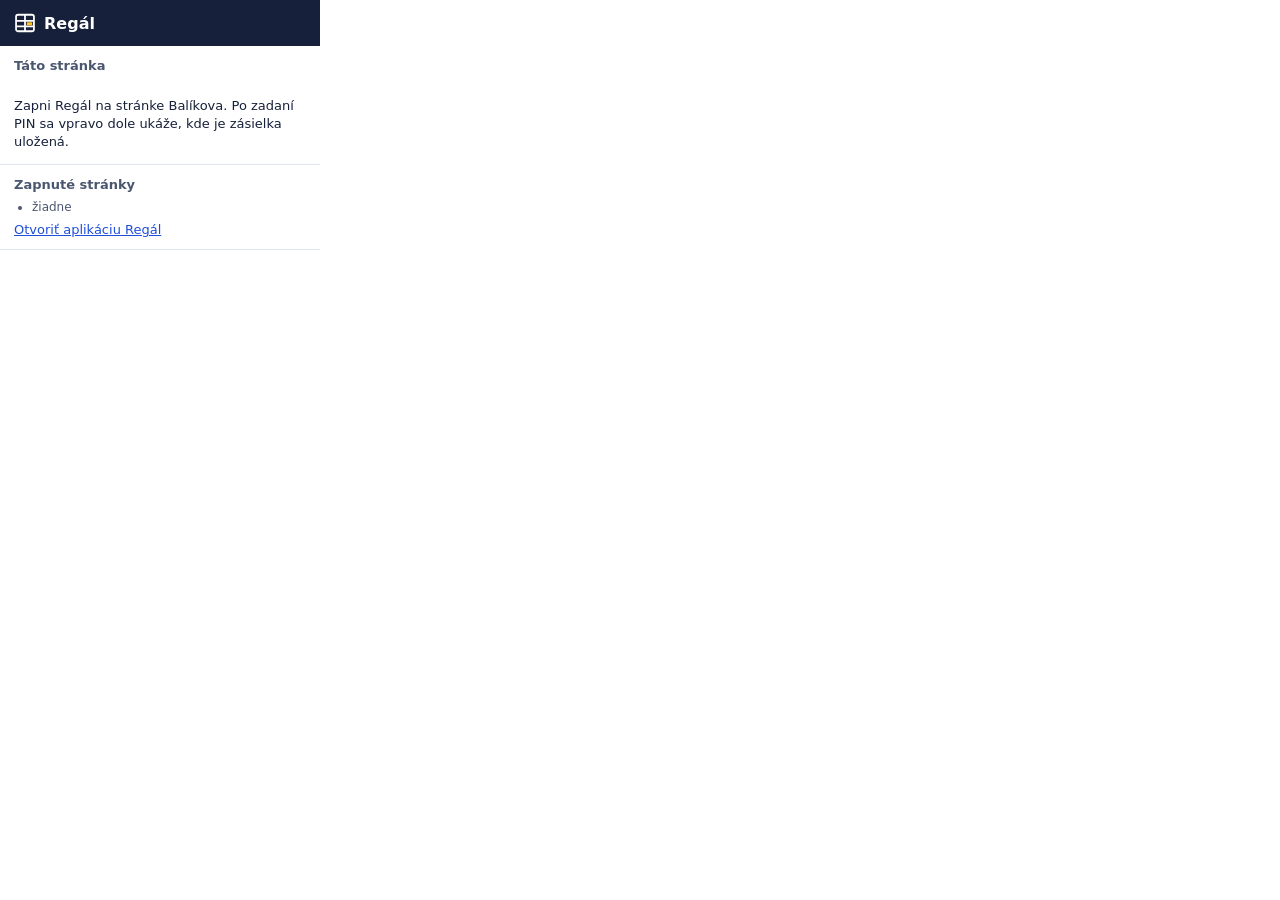
==== rozsirenie/popup.html @ d2313074 "Rozšírenie pre Edge 1.0.0 (zdroj)" ====
<!doctype html>
<html lang="sk">
<head>
<meta charset="utf-8">
<style>
  * { box-sizing: border-box; font-family: 'Segoe UI', system-ui, sans-serif; }
  body { margin: 0; width: 320px; color: #16203A; background: #fff; }
  header { display: flex; align-items: center; gap: 8px; padding: 12px 14px; background: #16203A; color: #fff; }
  header b { font-size: 16px; }
  header svg { width: 22px; height: 22px; }
  section { padding: 12px 14px; border-bottom: 1px solid #E1E6EC; display: grid; gap: 8px; }
  h2 { font-size: 13px; margin: 0; color: #4B5670; font-weight: 600; }
  p { margin: 0; font-size: 13px; line-height: 1.4; }
  input { width: 100%; height: 36px; border: 1.5px solid #C3CBD6; border-radius: 8px; padding: 0 10px; font-size: 14px; }
  input:focus { outline: none; border-color: #1F4FD8; }
  button { height: 36px; border-radius: 8px; border: 1.5px solid #C3CBD6; background: #fff; font-weight: 600; font-size: 14px; cursor: pointer; color: #16203A; }
  button.primary { background: #1F4FD8; border-color: #1F4FD8; color: #fff; }
  button.yellow { background: #FFC21A; border-color: #FFC21A; }
  .err { color: #C62F2F; } .ok { color: #17845F; }
  .site { font-weight: 600; word-break: break-all; }
  ul { margin: 0; padding-left: 18px; font-size: 12px; color: #4B5670; }
  a { color: #1F4FD8; font-size: 13px; }
  [hidden] { display: none !important; }
</style>
</head>
<body>
  <header>
    <svg viewBox="0 0 32 32"><rect x="3" y="4" width="26" height="24" rx="3" fill="none" stroke="#fff" stroke-width="2.6"/><path d="M3 13h26M3 21h26M16 4v24" stroke="#fff" stroke-width="2.6"/><rect x="18.5" y="14.8" width="8" height="4.6" rx="1" fill="#FFC21A"/></svg>
    <b>Regál</b>
  </header>

  <section id="login" hidden>
    <h2>Prihlásenie (rovnaký účet ako v aplikácii Regál)</h2>
    <form id="login-form">
      <input name="email" type="email" placeholder="E-mail" autocomplete="username" required>
      <div style="height:6px"></div>
      <input name="password" type="password" placeholder="Heslo" autocomplete="current-password" required>
      <div style="height:8px"></div>
      <button class="primary" style="width:100%">Prihlásiť sa</button>
    </form>
    <p id="login-msg" class="err"></p>
  </section>

  <section id="account" hidden>
    <p>Prihlásený: <b id="email"></b></p>
    <button id="logout">Odhlásiť sa</button>
  </section>

  <section id="site-box">
    <h2>Táto stránka</h2>
    <p class="site" id="site"></p>
    <button class="yellow" id="enable" hidden>Zapnúť Regál na tejto stránke</button>
    <button id="disable" hidden>Vypnúť na tejto stránke</button>
    <p id="site-msg"></p>
    <p>Zapni Regál na stránke Balíkova. Po zadaní PIN sa vpravo dole ukáže, kde je zásielka uložená.</p>
  </section>

  <section>
    <h2>Zapnuté stránky</h2>
    <ul id="sites"><li>žiadne</li></ul>
    <a href="https://tominojanderlik.github.io/regal/" target="_blank" rel="noopener">Otvoriť aplikáciu Regál</a>
  </section>
  <script src="popup.js"></script>
</body>
</html>
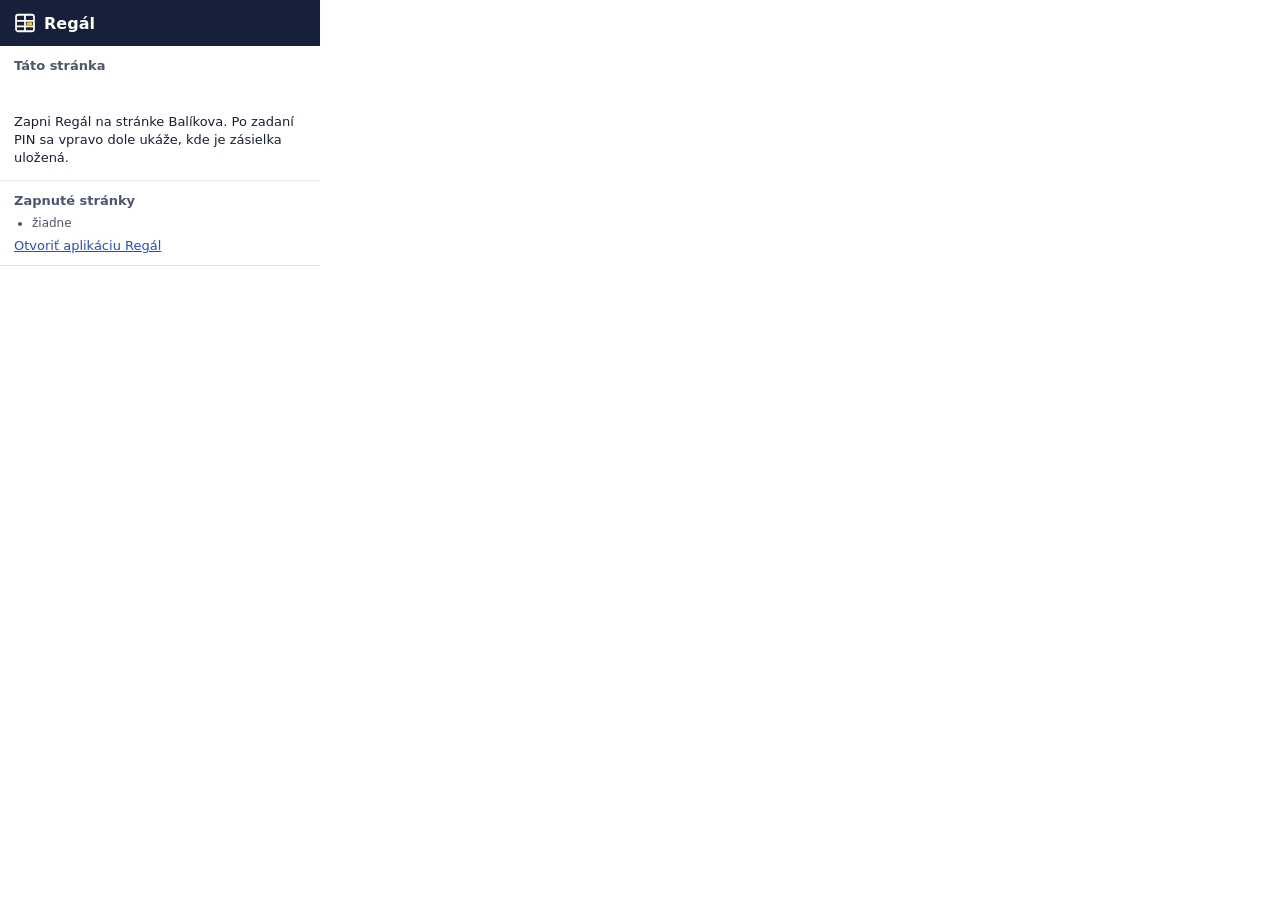
==== commit 2d5a8e6d: "Rozšírenie 1.1.0: spoľahlivejšie nájdenie čísla, pruh, diagnostika" ====
--- a/rozsirenie/popup.html
+++ b/rozsirenie/popup.html
@@ -52,6 +52,8 @@
     <button class="yellow" id="enable" hidden>Zapnúť Regál na tejto stránke</button>
     <button id="disable" hidden>Vypnúť na tejto stránke</button>
     <p id="site-msg"></p>
+    <p id="diag"></p>
+    <div id="frames"></div>
     <p>Zapni Regál na stránke Balíkova. Po zadaní PIN sa vpravo dole ukáže, kde je zásielka uložená.</p>
   </section>
 
